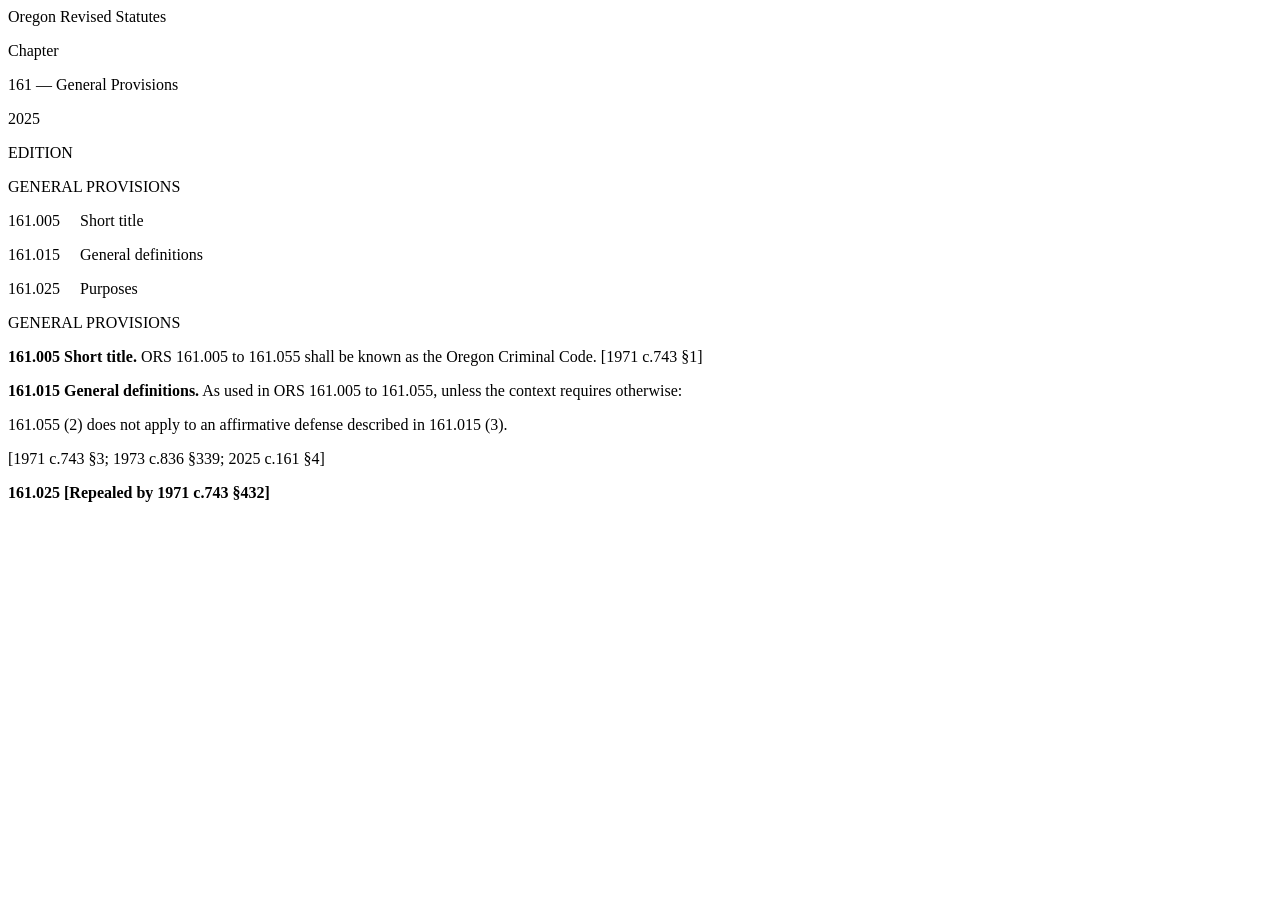
==== ors/tests/fixtures/word_export_chapter.html @ cd17aa35 "Correct ORS source decoding and anchor detection from measured structure The first successful probe " ====
<html><head><meta http-equiv=Content-Type content="text/html; charset=windows-1252">
<title>Oregon Revised Statutes</title></head>
<body><div class=WordSection1>
<p><span>Oregon Revised Statutes</span></p>
<p><span>Chapter</span></p>
<p><span>161 � General Provisions</span></p>
<p><span>2025</span></p>
<p><span>EDITION</span></p>
<p><span>GENERAL PROVISIONS</span></p>
<p><span>161.005���� Short title</span></p>
<p><span>161.015���� General definitions</span></p>
<p><span>161.025���� Purposes</span></p>
<p><span>GENERAL PROVISIONS</span></p>
<p><b><span>161.005�Short title.</span></b><span> ORS 161.005 to 161.055 shall be
known as the Oregon Criminal Code. [1971 c.743 �1]</span></p>
<p><b><span>161.015�General definitions.</span></b><span> As used in ORS
161.005 to 161.055, unless the context requires otherwise:</span></p>
<p><span>161.055 (2) does not apply to an affirmative defense described in
161.015 (3).</span></p>
<p><span>[1971 c.743 �3; 1973 c.836 �339; 2025 c.161 �4]</span></p>
<p><b><span>161.025�[Repealed by 1971 c.743 �432]</span></b></p>
</div></body></html>
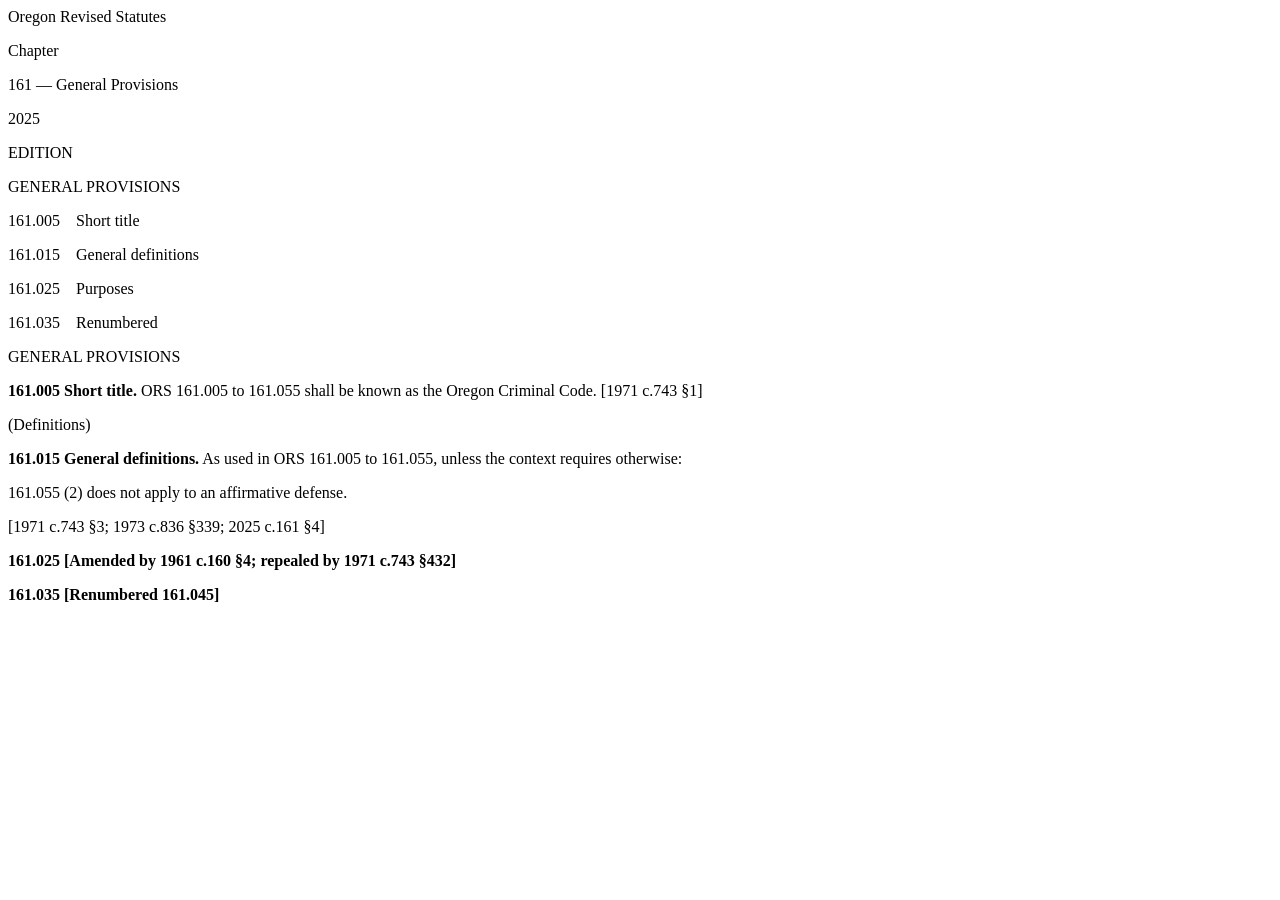
==== commit a59c38cd: "Parse ORS chapters into edition, chapter, subdivision and section rows Increment 2. parse_ors_chapte" ====
--- a/ors/tests/fixtures/word_export_chapter.html
+++ b/ors/tests/fixtures/word_export_chapter.html
@@ -1,22 +1,23 @@
 <html><head><meta http-equiv=Content-Type content="text/html; charset=windows-1252">
-<title>Oregon Revised Statutes</title></head>
-<body><div class=WordSection1>
+<title>Oregon Revised Statutes</title></head><body><div class=WordSection1>
 <p><span>Oregon Revised Statutes</span></p>
 <p><span>Chapter</span></p>
 <p><span>161 � General Provisions</span></p>
 <p><span>2025</span></p>
 <p><span>EDITION</span></p>
 <p><span>GENERAL PROVISIONS</span></p>
-<p><span>161.005���� Short title</span></p>
-<p><span>161.015���� General definitions</span></p>
-<p><span>161.025���� Purposes</span></p>
+<p><span>161.005��� Short title</span></p>
+<p><span>161.015��� General definitions</span></p>
+<p><span>161.025��� Purposes</span></p>
+<p><span>161.035��� Renumbered</span></p>
 <p><span>GENERAL PROVISIONS</span></p>
 <p><b><span>161.005�Short title.</span></b><span> ORS 161.005 to 161.055 shall be
 known as the Oregon Criminal Code. [1971 c.743 �1]</span></p>
+<p><span>(Definitions)</span></p>
 <p><b><span>161.015�General definitions.</span></b><span> As used in ORS
 161.005 to 161.055, unless the context requires otherwise:</span></p>
-<p><span>161.055 (2) does not apply to an affirmative defense described in
-161.015 (3).</span></p>
+<p><span>161.055 (2) does not apply to an affirmative defense.</span></p>
 <p><span>[1971 c.743 �3; 1973 c.836 �339; 2025 c.161 �4]</span></p>
-<p><b><span>161.025�[Repealed by 1971 c.743 �432]</span></b></p>
+<p><b><span>161.025�[Amended by 1961 c.160 �4; repealed by 1971 c.743 �432]</span></b></p>
+<p><b><span>161.035�[Renumbered 161.045]</span></b></p>
 </div></body></html>
